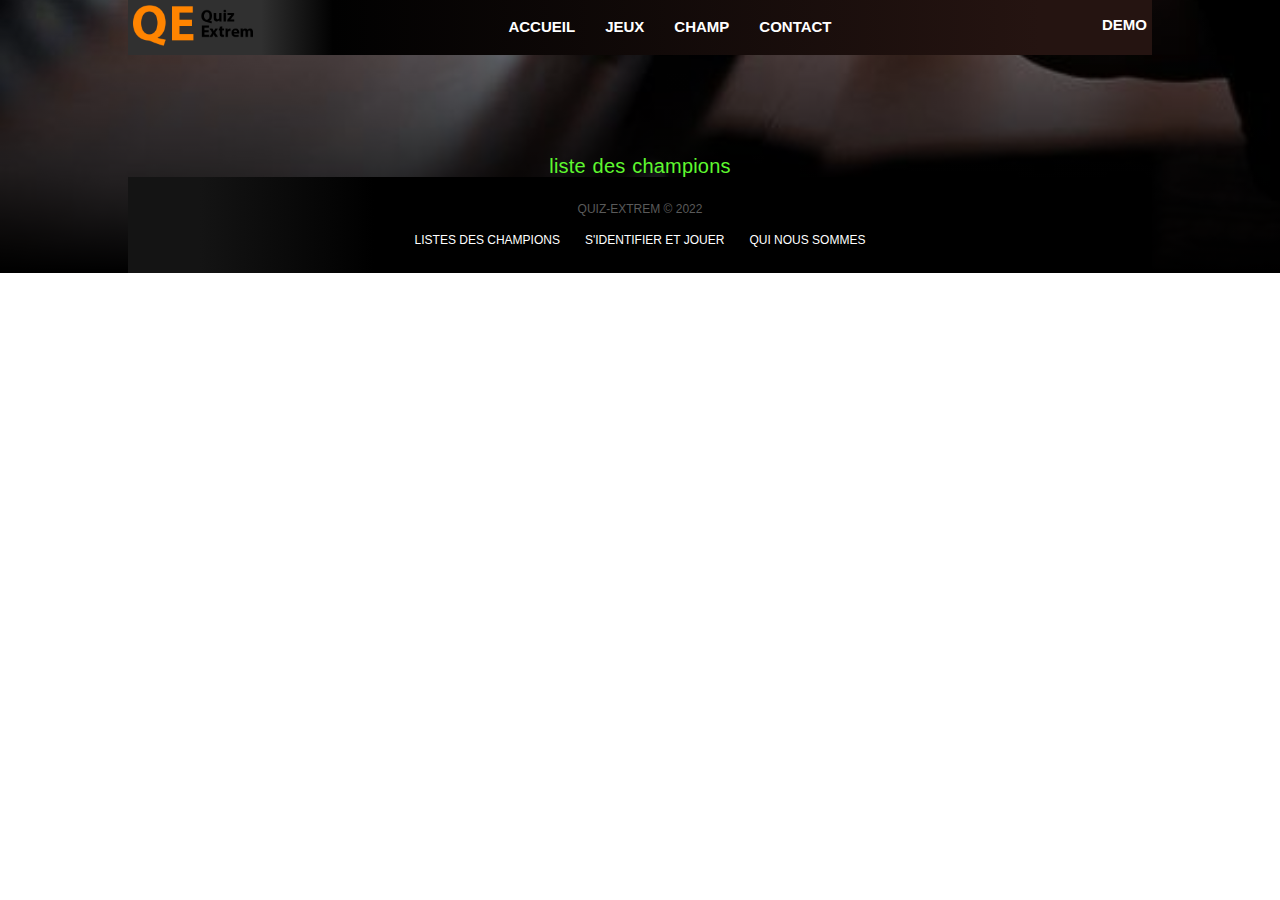
==== pages/champ.html @ 4b625b40 "Mise en place du site sur GITHUB" ====
<!DOCTYPE html>
<html lang="fr">

<head>
	<meta charset="UTF-8">
	<meta http-equiv="X-UA-Compatible" content="IE=edge">
	<meta name="viewport" content="width=device-width, initial-scale=1.0">
	<link rel="stylesheet" href="../css/reset.css">
	<link rel="stylesheet" type="text/css" href="../css/champ.css">
	<script src="../js/champ.js" defer></script>
	<title>Champ</title>
</head>

<body>
	<div class="wrapper-background">
		<div class="main-wrapper">
			<header class="header">
				<a href="../index.html"><img class="logo" src="../img/logo.svg" alt="logo"></a>
				<nav class="nav">
					<ul class="link-main">
						<li><a href="../index.html">Accueil</a></li>
						<li><a href="../pages/formulaire.html">jeux</a></li>
						<li><a href="../pages/champ.html">champ</a></li>
						<li><a href="../pages/contact.html">Contact</a></li>
						
					</ul>
					<a class="youTube" href="#">Demo</a>
				</nav>
			</header>

			<!--start section-->
			<section class="section">
				<h2>liste des champions</h2>
			</section>
			<!--end section-->

			<footer class="footer">
				<p>
					<span>Quiz-Extrem © 2022</span>
					<a href="../pages/champ.html">listes des champions </a>
					<a href="../pages/formulaire.html">S'identifier et jouer</a>
					<a href="../pages/contact.html">Qui nous sommes</a>
				</p>
			</footer>
		</div>
	</div>
</body>
---- css/champ.css ----
html {
    box-sizing: border-box;
    height: 100%;
}

*,
*::after,
*::before {
    box-sizing: inherit;
}

body {
    height: 100%;
    color: white;
    badckground: rgb(236, 142, 0);
}

body {
	bacxkground-image: linear-gradient(to top, rgba(0, 0, 0, 0.1), rgba(0, 0, 0, 1)), url("../img/piano.jpg");
	backgxround-size: cover;
	backxground-position: right 0% bottom 0%;
}

.wrapper-background {
    sheight: 100%;
	background-image: linear-gradient(to bottom, rgba(0, 0, 0, 0.2), rgba(0, 0, 0, 1)), url("../img/piano.jpg");
	background-size: cover;
	background-position: right 0% bottom 0%;
    bbackground: rgb(245, 78, 78);
}

.main-wrapper {
	display: flex;
	flex-direction: column;
	height: 100%;
	margin: 0 10%;
    bbackground: rgb(17, 99, 175);
}
.section{
    fglex: 1 0 1500px;
    text-align: center;
}
.nav{
    height: 55px;
}
.foot{
    height: 100px;
}
h2{
    margin-top: 100px;
    color: beige;
    text-align: center;
    font-family: Verdana, Geneva, sans-serif;
    font-size: 20px;
    letter-spacing: 0.2px;
    word-spacing: 1px;
    line-height: 22px;
    color: #5ef82f;
    font-weight:500;
    text-decoration: none;
    font-style: normal;
    font-variant: normal;
}

/*******heaeder**************/

.header {
    display: flex;
    background: rgb(15, 15, 15);
    background: rgb(48, 48, 48);
    background: linear-gradient(90deg, rgba(48, 48, 48, 1) 13%, rgba(1, 1, 1, 1) 20%, rgba(37, 20, 17, 1) 89%);
    flex: 0 0 auto;
}

.logo {
    margin: 5px 0 0 5px;
    width: 120px;
}

.nav {

    flex: 1 0 auto;
    display: flex;
    justify-content: space-between;
}

.link-main {
    flex: 1 0 auto;
    display: flex;
    justify-content: center;
    margin: 15px 0;
}

.link-main a,
.youTube {
    margin: 0 15px;
    color: antiquewhite;
    font: 15px/24px D-DIN-Bold, Arial, Verdana, sans-serif;
    font-weight: 600;
    color: #fff;
    text-transform: uppercase;
}

.link-main li:nth-child(1) a {
    margin-left: 0;
}

.youTube {
    margin: 13px 5px 0px 0px;
    font-size: 13;
}

.link-main a:hover {
    text-decoration: overline;
    color: rgb(250, 16, 8);
}

.youTube:hover {
    color: red;
}






/*******footer**************/

.footer {
    background-color: rgb(0, 0, 0);
    text-align: center;
    font-size: 20px;
    text-transform: uppercase;
    line-height: 1.6;
    padding: 20px;
    background: rgb(20, 20, 20);
    background: linear-gradient(90deg, rgba(20, 20, 20, 1) 7%, rgba(0, 0, 0, 1) 24%, rgba(0, 0, 0, 1) 100%);
}

.footer span {
    display: block;
    color: #5a5a5a;
    font-style: normal;
    font: 12px/24px D-DIN-Bold, Arial, Verdana, sans-serif;
    font-weight: 400;
}

.footer a {
    display: inline-block;
    margin: 0 10px;
    font: 12px/24px D-DIN-Bold, Arial, Verdana, sans-serif;
    font-weight: 400;
    color: #fff;
}

.footer a:hover {
    color: red;
}
as {
    text-decoration: none;
    font-style: oblique;
    font-family: 'Trebuchet MS', 'Lucida Sans Unicode', 'Lucida Grande', 'Lucida Sans', Arial, sans-serif;
    color: black;
    padding: 20px;

    font-family: Arial, Helvetica, sans-serif;
    font-size: 15px;
    letter-spacing: 2px;
    word-spacing: 2px;
    color: #f79438;
    font-weight: normal;
    text-decoration: none;
    font-style: normal;
    font-variant: normal;
    text-tranfsform: uppercase;
}

as:hover {
    text-decoration: overline;
}
/**************table***************/
caption {
    padding: 10px;
    caption-side: bottom;
}

table {
    border-collapse: collapse;
    border: 2px solid rgb(200, 200, 200);
    letter-spacing: 1px;
    font-family: sans-serif;
    font-size: 0.8rem;
    text-align: center;
}

td,
th {
    border: 1px solid rgb(190, 190, 190);
    padding: 10px 20px;
}

th {
    background-color: rgb(56, 92, 51);
}

td {
    text-align: center;
}
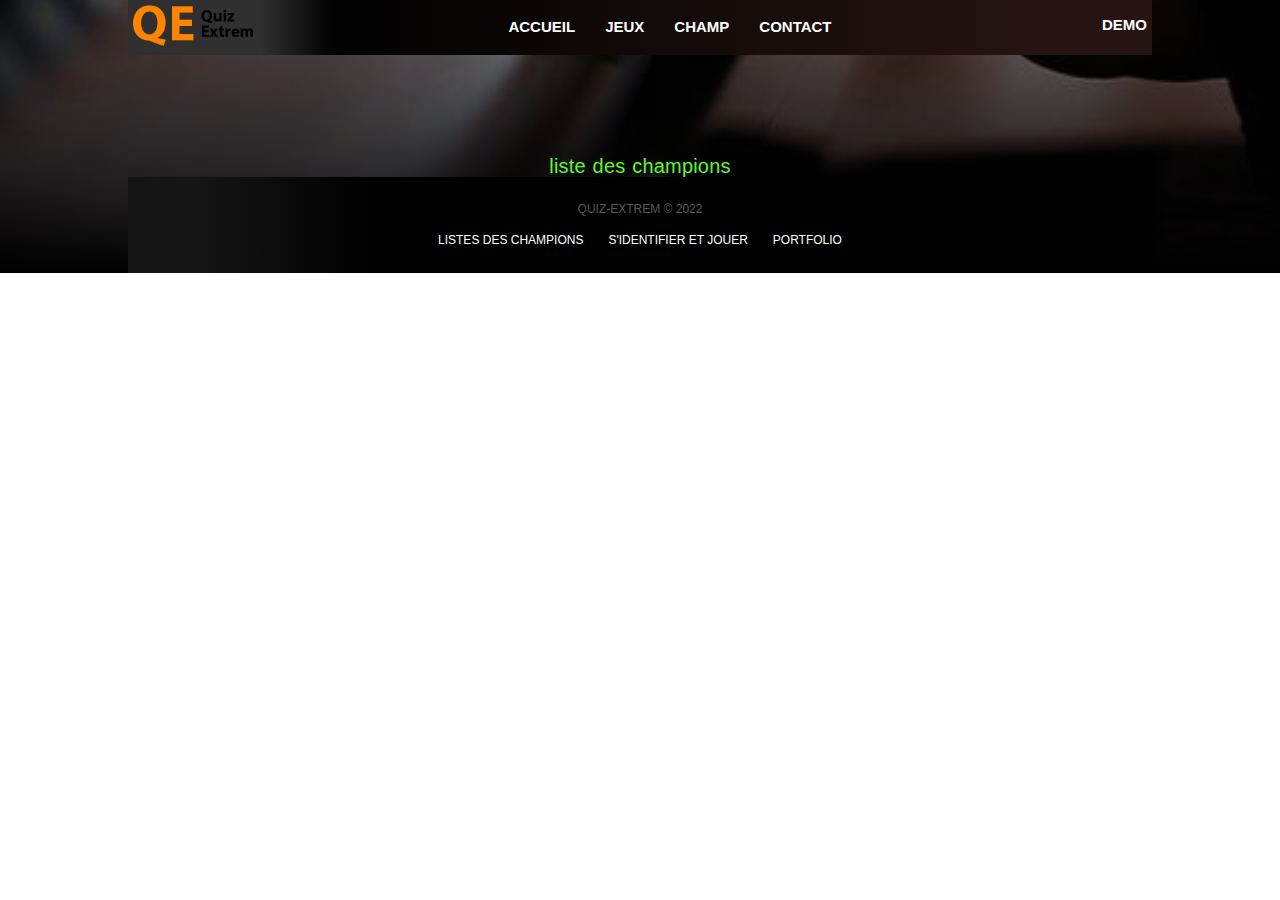
==== commit f35bed23: "lien portfolio" ====
--- a/pages/champ.html
+++ b/pages/champ.html
@@ -39,7 +39,7 @@
 					<span>Quiz-Extrem © 2022</span>
 					<a href="../pages/champ.html">listes des champions </a>
 					<a href="../pages/formulaire.html">S'identifier et jouer</a>
-					<a href="../pages/contact.html">Qui nous sommes</a>
+					<a href="https://lesoheric.github.io/portfolio/">portfolio</a>
 				</p>
 			</footer>
 		</div>
